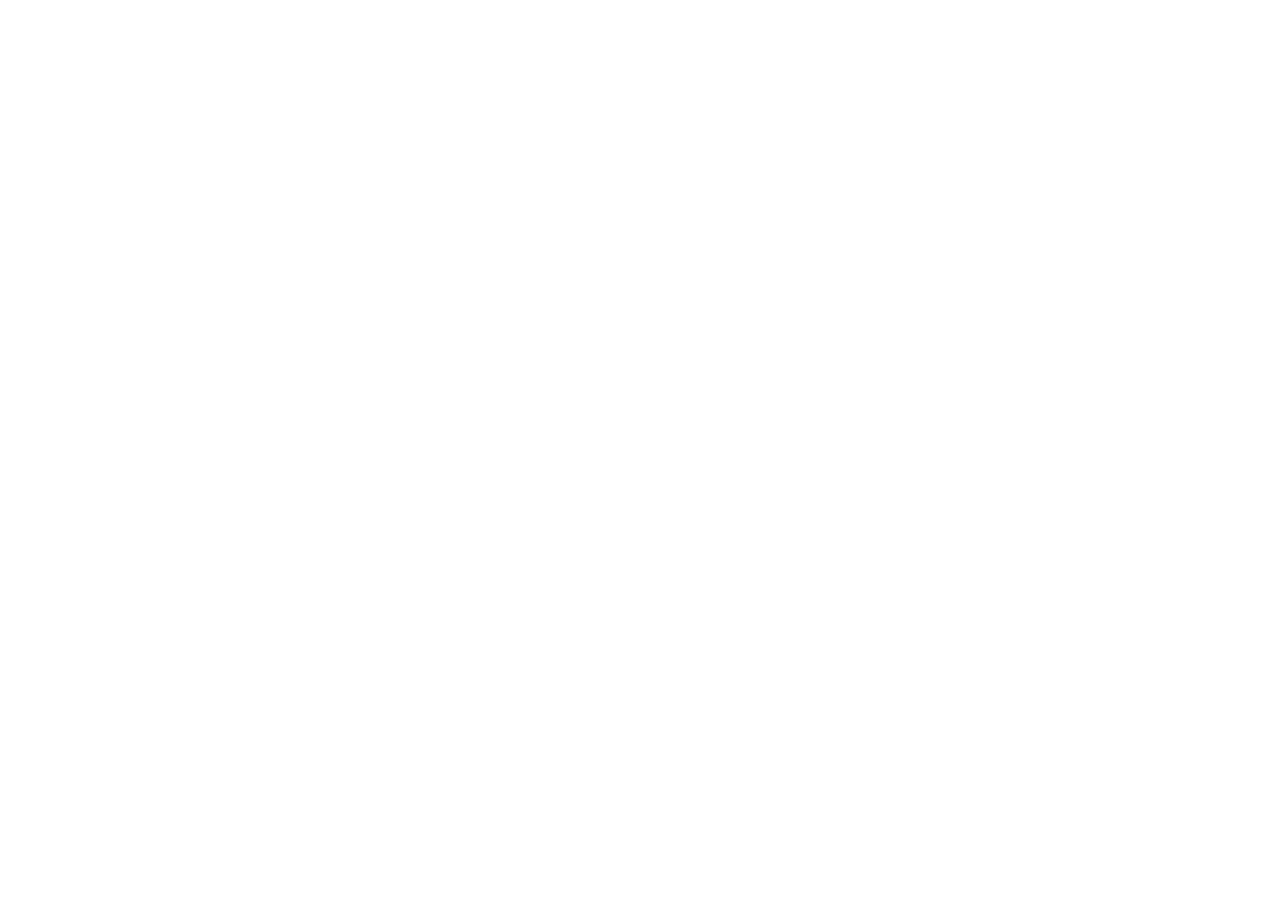
==== boxs.html @ 4beb8bcd "." ====
<!DOCTYPE html>
<html lang="en">
<head>
    <meta charset="UTF-8">
    <meta http-equiv="X-UA-Compatible" content="IE=edge">
    <meta name="viewport" content="width=device-width, initial-scale=1.0">
    <title>Cool page 2</title>
</head>
<body>
    
</body>
</html>
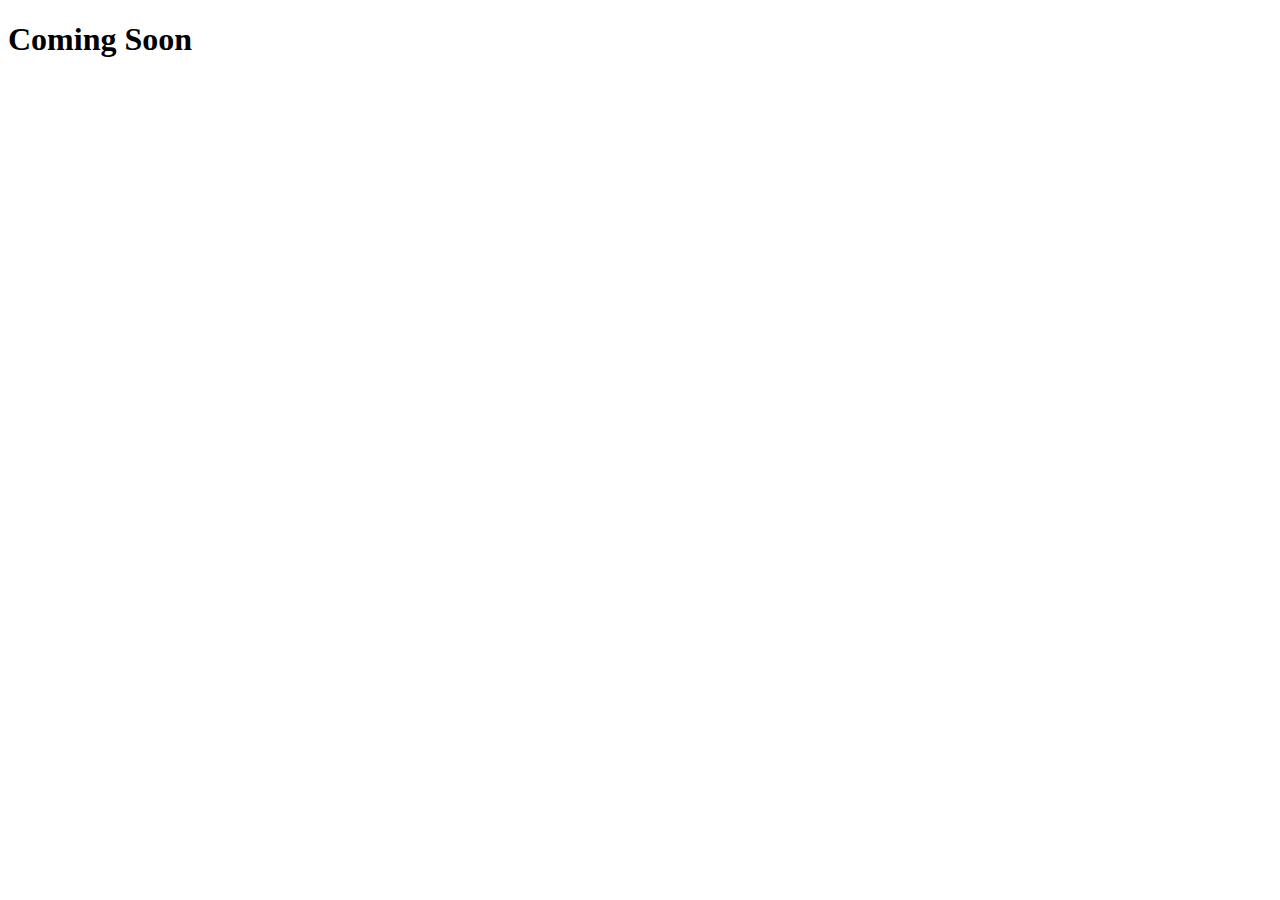
==== commit 4a018285: "." ====
--- a/boxs.html
+++ b/boxs.html
@@ -7,6 +7,6 @@
     <title>Cool page 2</title>
 </head>
 <body>
-    
+    <h1>Coming Soon</h1>
 </body>
 </html>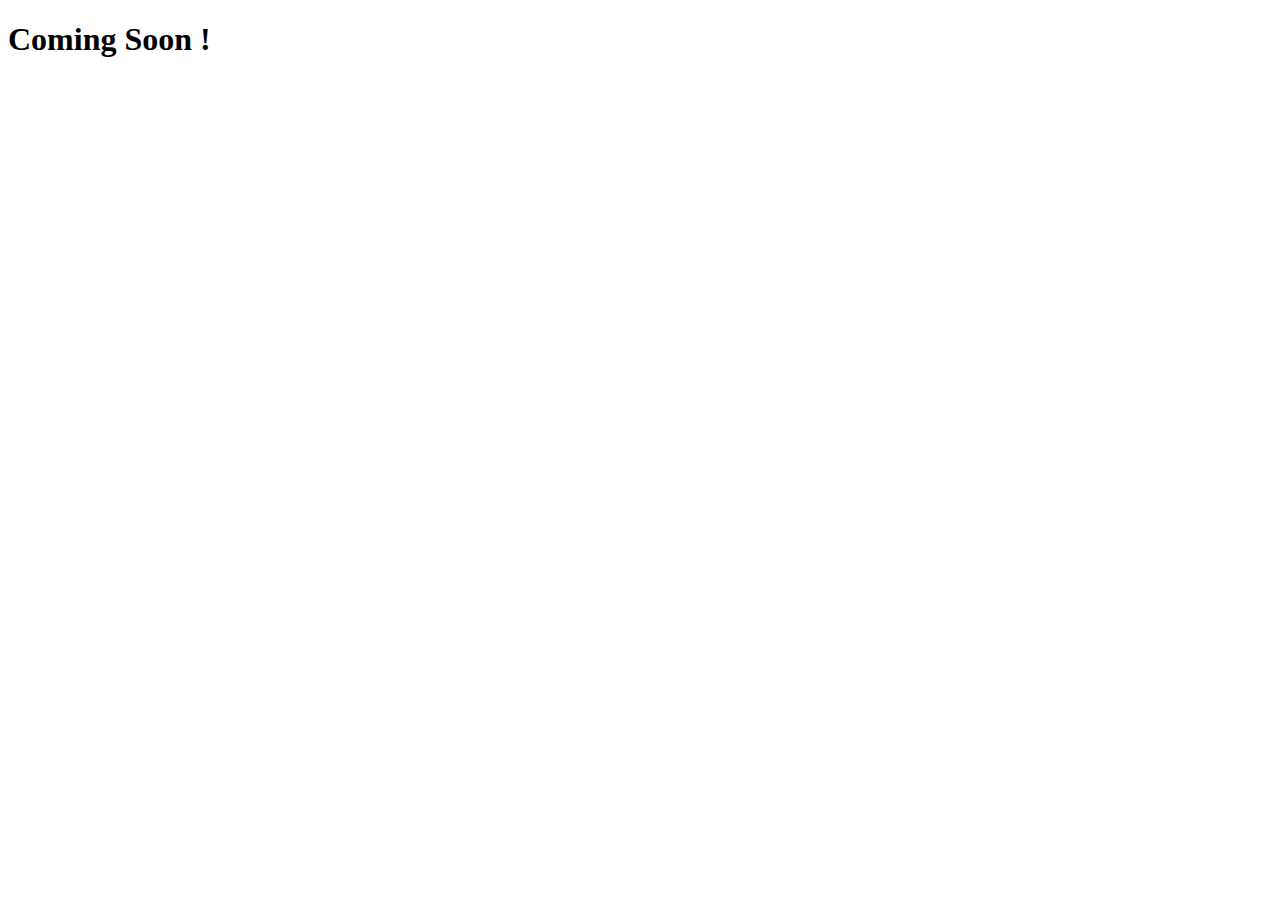
==== commit a2be14d3: "." ====
--- a/boxs.html
+++ b/boxs.html
@@ -7,6 +7,6 @@
     <title>Cool page 2</title>
 </head>
 <body>
-    <h1>Coming Soon</h1>
+    <h1>Coming Soon !</h1>
 </body>
 </html>